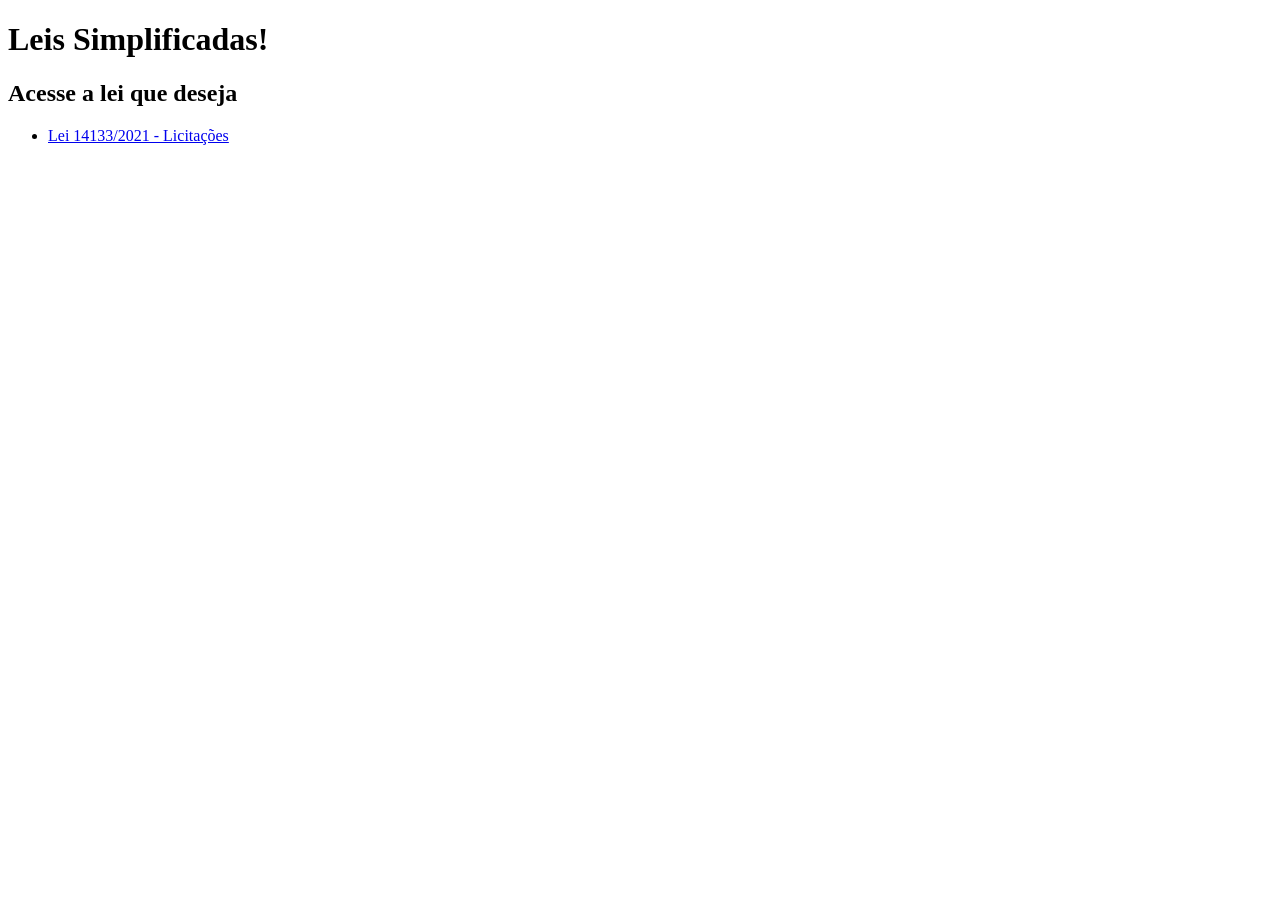
==== index.html @ 068d809b "Começo do site" ====
<!DOCTYPE html>
<html lang="pt-BR">
<head>
    <meta charset="UTF-8">
    <meta name="viewport" content="width=device-width, initial-scale=1.0">
    <title>Leis para Estudar</title>
</head>
<body>
    <h1>Leis Simplificadas!</h1>
    <h2>Acesse a lei que deseja</h2>
    <ul>
        <li><a href="páginas/lei14133.html">Lei 14133/2021 - Licitações</a></li>
    </ul>
</body>
</html>
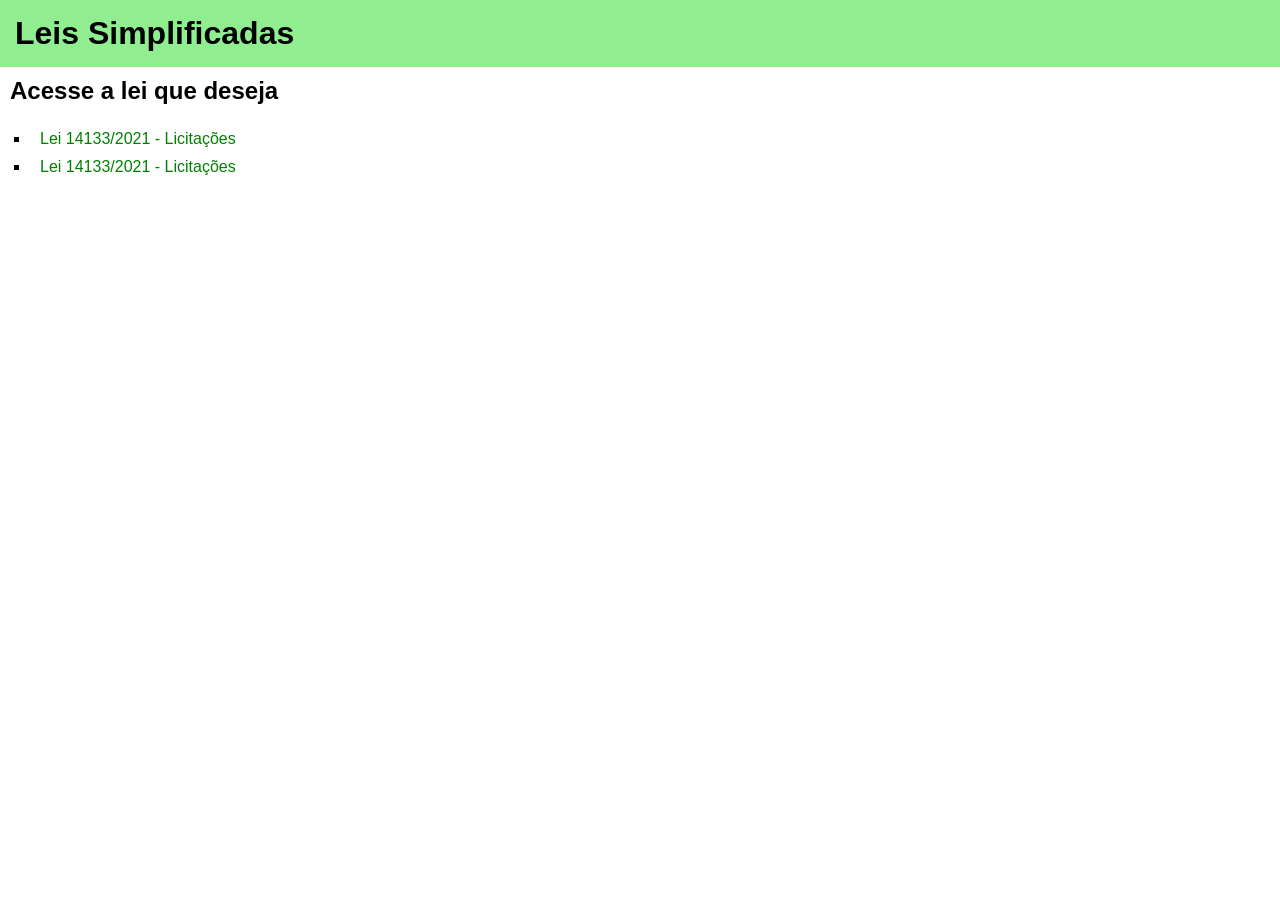
==== commit 4cfd69cf: "Página da Lei 14133" ====
--- a/index.html
+++ b/index.html
@@ -4,12 +4,18 @@
     <meta charset="UTF-8">
     <meta name="viewport" content="width=device-width, initial-scale=1.0">
     <title>Leis para Estudar</title>
+    <link rel="stylesheet" href="estilos/style.css">
 </head>
 <body>
-    <h1>Leis Simplificadas!</h1>
-    <h2>Acesse a lei que deseja</h2>
-    <ul>
-        <li><a href="páginas/lei14133.html">Lei 14133/2021 - Licitações</a></li>
-    </ul>
+    <header>
+        <h1>Leis Simplificadas</h1>
+    </header>
+    <main>
+        <h2>Acesse a lei que deseja</h2>
+        <ul>
+            <li><a href="páginas/lei14133.html">Lei 14133/2021 - Licitações</a></li>
+            <li><a href="páginas/lei14133.html">Lei 14133/2021 - Licitações</a></li>
+        </ul>
+    </main>
 </body>
 </html>
--- a/estilos/style.css
+++ b/estilos/style.css
@@ -0,0 +1,38 @@
+@charset "UTF-8";
+
+* {
+    padding: 0px;
+    margin: 0px;
+    box-sizing: border-box;
+    font-family: Verdana, Geneva, Tahoma, sans-serif;
+}
+
+header {
+    background-color: lightgreen;
+    padding: 15px;
+}
+
+main h2 {
+    padding: 10px;
+}
+
+main ul {
+    padding: 10px 30px;
+    list-style-type: square;
+}
+
+main ul>li {
+    padding: 5px;
+}
+
+main ul>li>a {
+    text-decoration: none;
+    padding: 5px;
+    color: green;
+}
+
+main ul>li>a:hover {
+    border-radius: 2px;
+    color: rgb(0, 44, 0);
+    background-color: palegreen;
+}
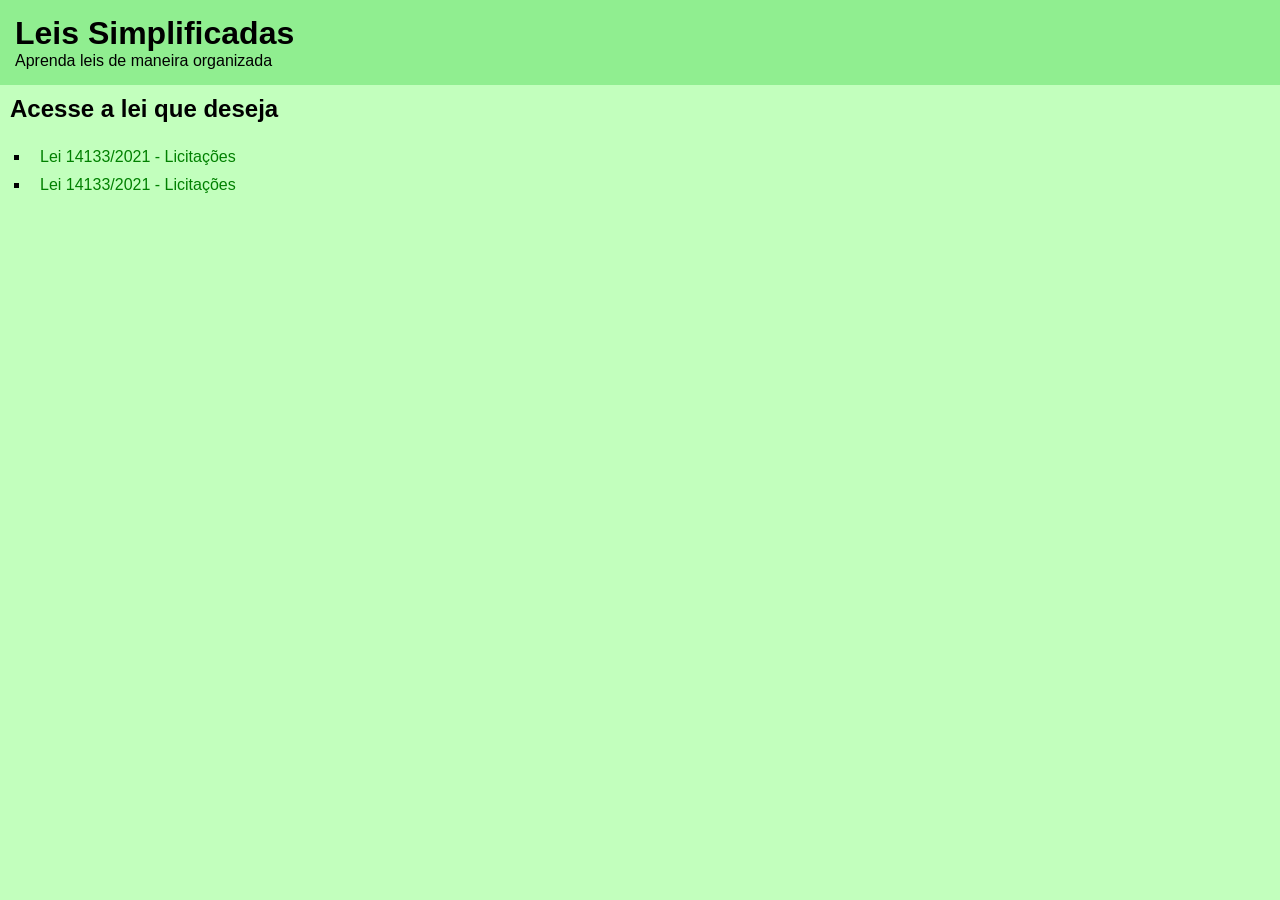
==== commit d656b2de: "Update index.html" ====
--- a/index.html
+++ b/index.html
@@ -9,6 +9,7 @@
 <body>
     <header>
         <h1>Leis Simplificadas</h1>
+        <p>Aprenda leis de maneira organizada</p>
     </header>
     <main>
         <h2>Acesse a lei que deseja</h2>
--- a/estilos/style.css
+++ b/estilos/style.css
@@ -10,6 +10,10 @@
 header {
     background-color: lightgreen;
     padding: 15px;
+}
+
+body {
+    background-color: rgb(194, 255, 189);
 }
 
 main h2 {
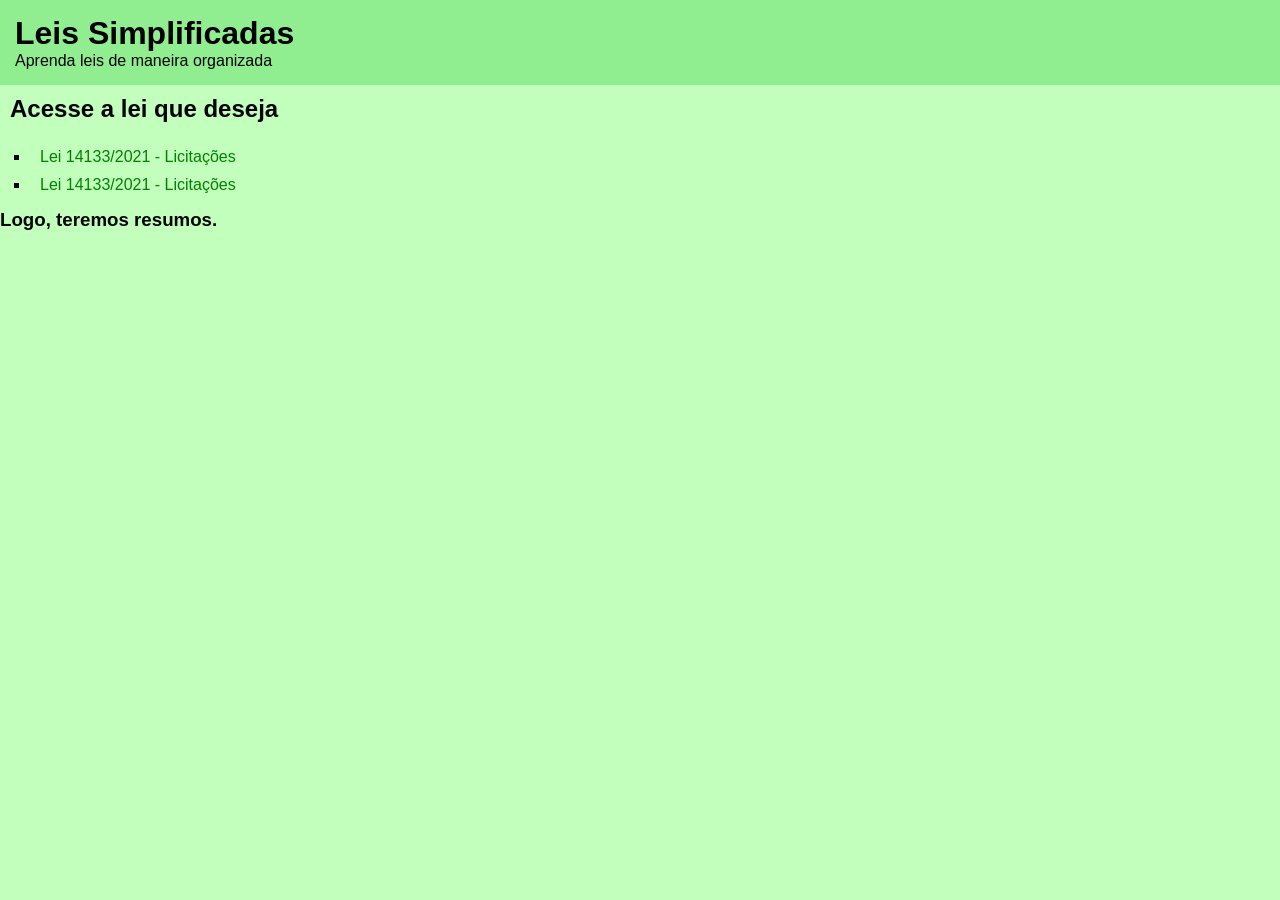
==== commit 7345d270: "Resumos" ====
--- a/index.html
+++ b/index.html
@@ -17,6 +17,7 @@
             <li><a href="páginas/lei14133.html">Lei 14133/2021 - Licitações</a></li>
             <li><a href="páginas/lei14133.html">Lei 14133/2021 - Licitações</a></li>
         </ul>
+        <h3>Logo, teremos resumos.  </h3>
     </main>
 </body>
 </html>
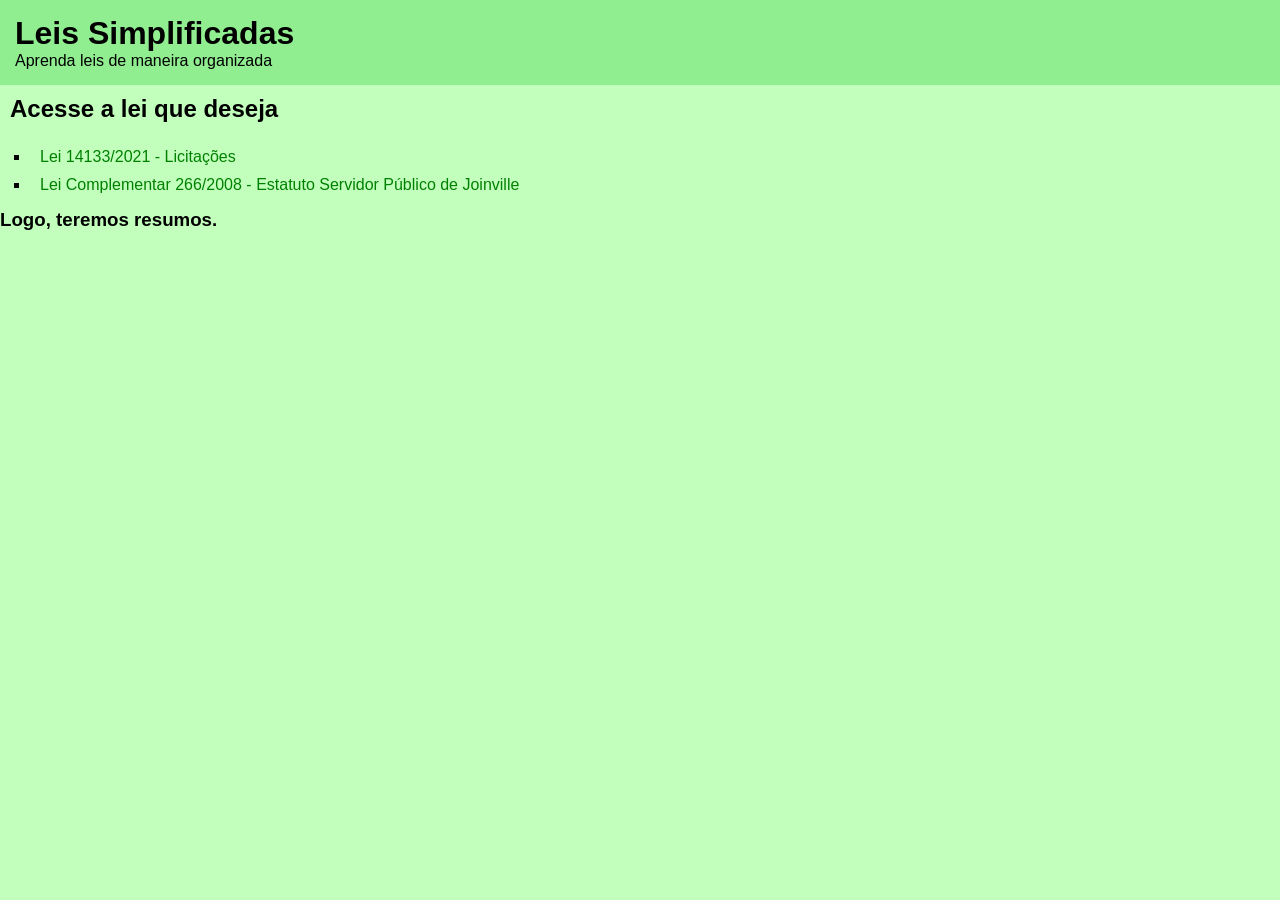
==== commit 1b042488: "Lei 266" ====
--- a/index.html
+++ b/index.html
@@ -15,7 +15,7 @@
         <h2>Acesse a lei que deseja</h2>
         <ul>
             <li><a href="páginas/lei14133.html">Lei 14133/2021 - Licitações</a></li>
-            <li><a href="páginas/lei14133.html">Lei 14133/2021 - Licitações</a></li>
+            <li><a href="páginas/lei14133.html">Lei Complementar 266/2008 - Estatuto Servidor Público de Joinville</a></li>
         </ul>
         <h3>Logo, teremos resumos.  </h3>
     </main>
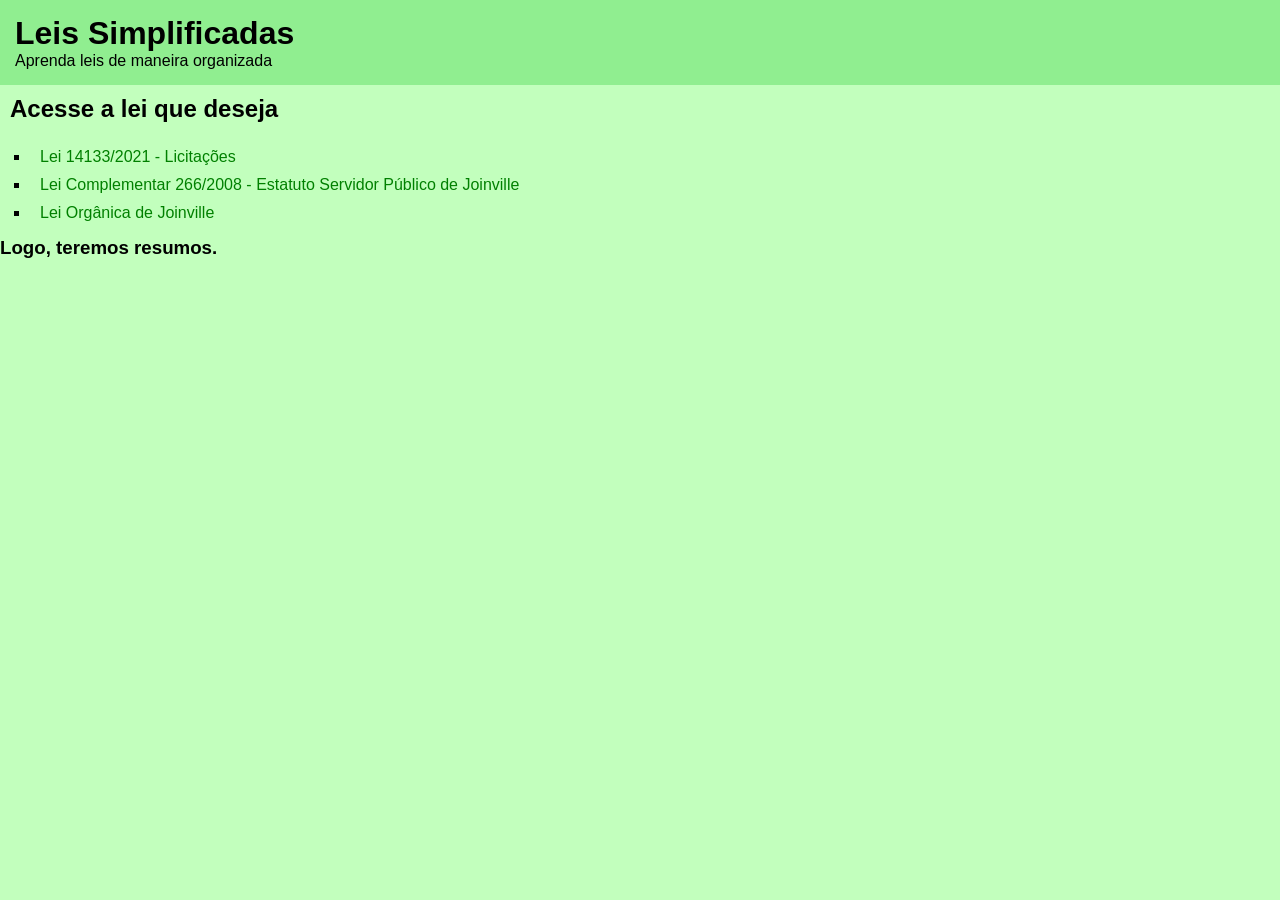
==== commit 233f3821: "Lei Orgânica" ====
--- a/index.html
+++ b/index.html
@@ -16,6 +16,7 @@
         <ul>
             <li><a href="páginas/lei14133.html">Lei 14133/2021 - Licitações</a></li>
             <li><a href="páginas/lei14133.html">Lei Complementar 266/2008 - Estatuto Servidor Público de Joinville</a></li>
+            <li><a href="páginas/lei14133.html">Lei Orgânica de Joinville</a></li>
         </ul>
         <h3>Logo, teremos resumos.  </h3>
     </main>
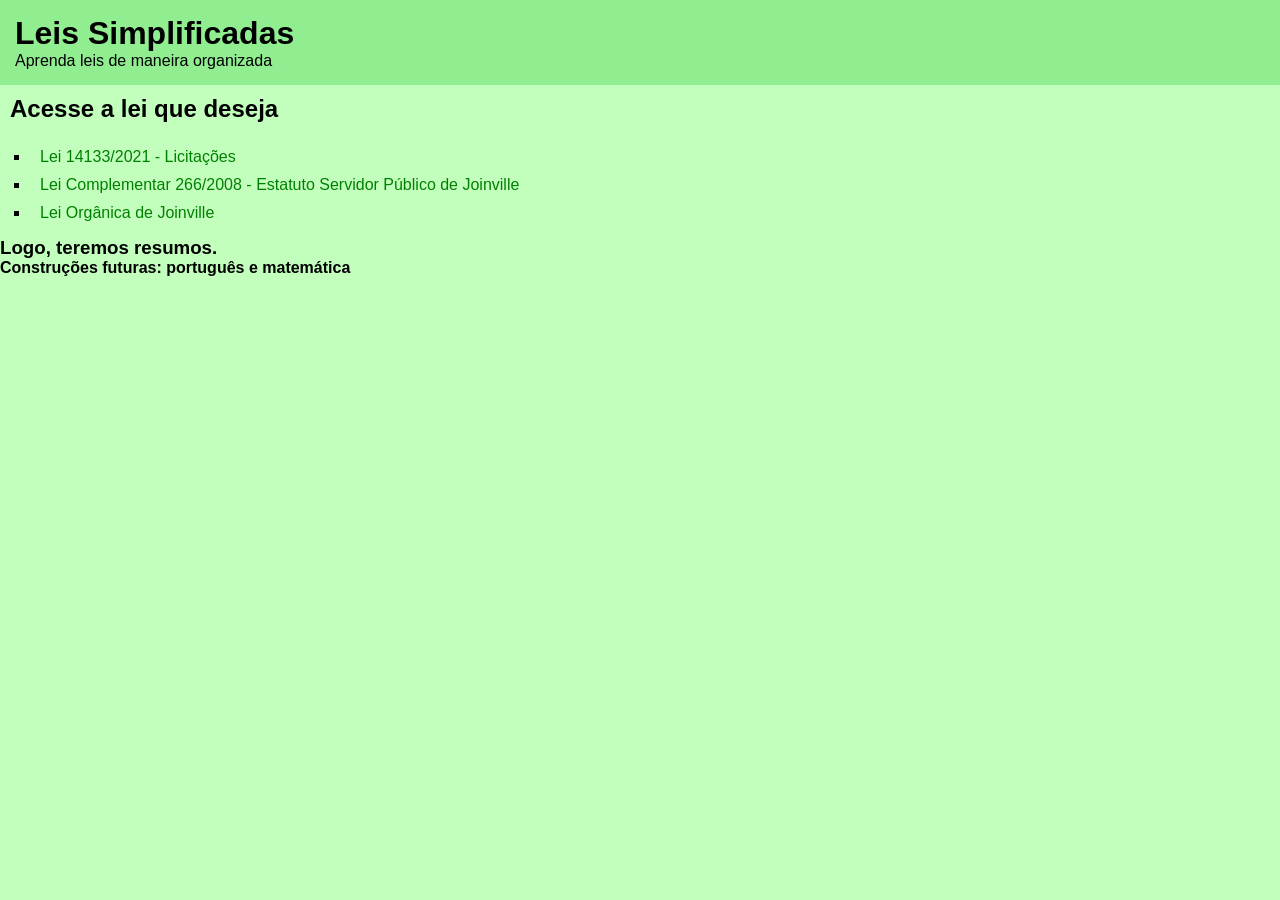
==== commit bd86532d: "Português e Matemática" ====
--- a/index.html
+++ b/index.html
@@ -19,6 +19,7 @@
             <li><a href="páginas/lei14133.html">Lei Orgânica de Joinville</a></li>
         </ul>
         <h3>Logo, teremos resumos.  </h3>
+        <h4>Construções futuras: português e matemática</h4>
     </main>
 </body>
 </html>
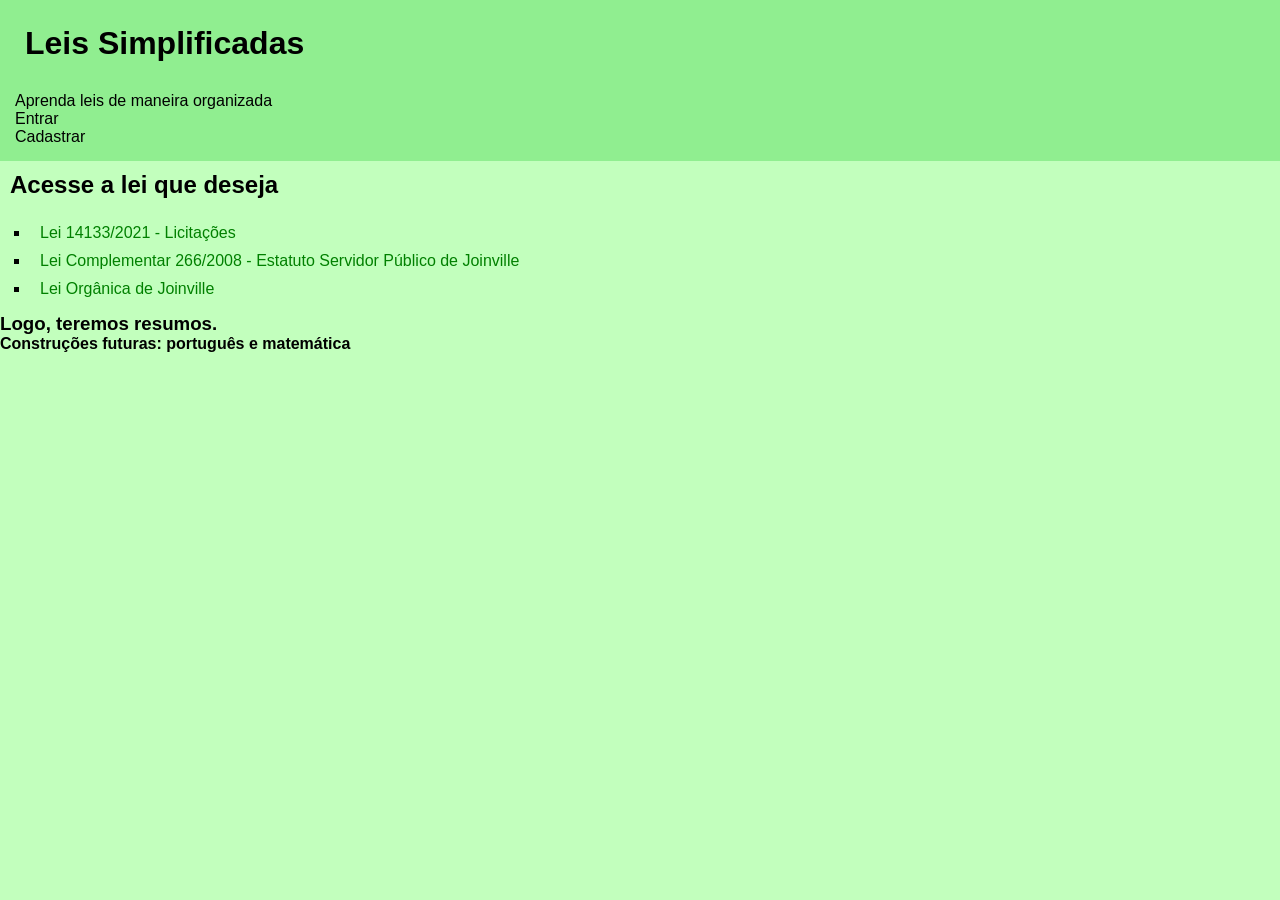
==== commit 751b15e1: "Update index.html" ====
--- a/index.html
+++ b/index.html
@@ -10,6 +10,8 @@
     <header>
         <h1>Leis Simplificadas</h1>
         <p>Aprenda leis de maneira organizada</p>
+        <p id="login">Entrar</p>
+        <p id="cadastro">Cadastrar</p>
     </header>
     <main>
         <h2>Acesse a lei que deseja</h2>
--- a/estilos/style.css
+++ b/estilos/style.css
@@ -10,6 +10,16 @@
 header {
     background-color: lightgreen;
     padding: 15px;
+}
+
+header h1 {
+    margin-bottom: 20px;
+    padding: 10px;
+}
+
+header nav a {
+    background-color: aquamarine;
+    padding: 0px;
 }
 
 body {
